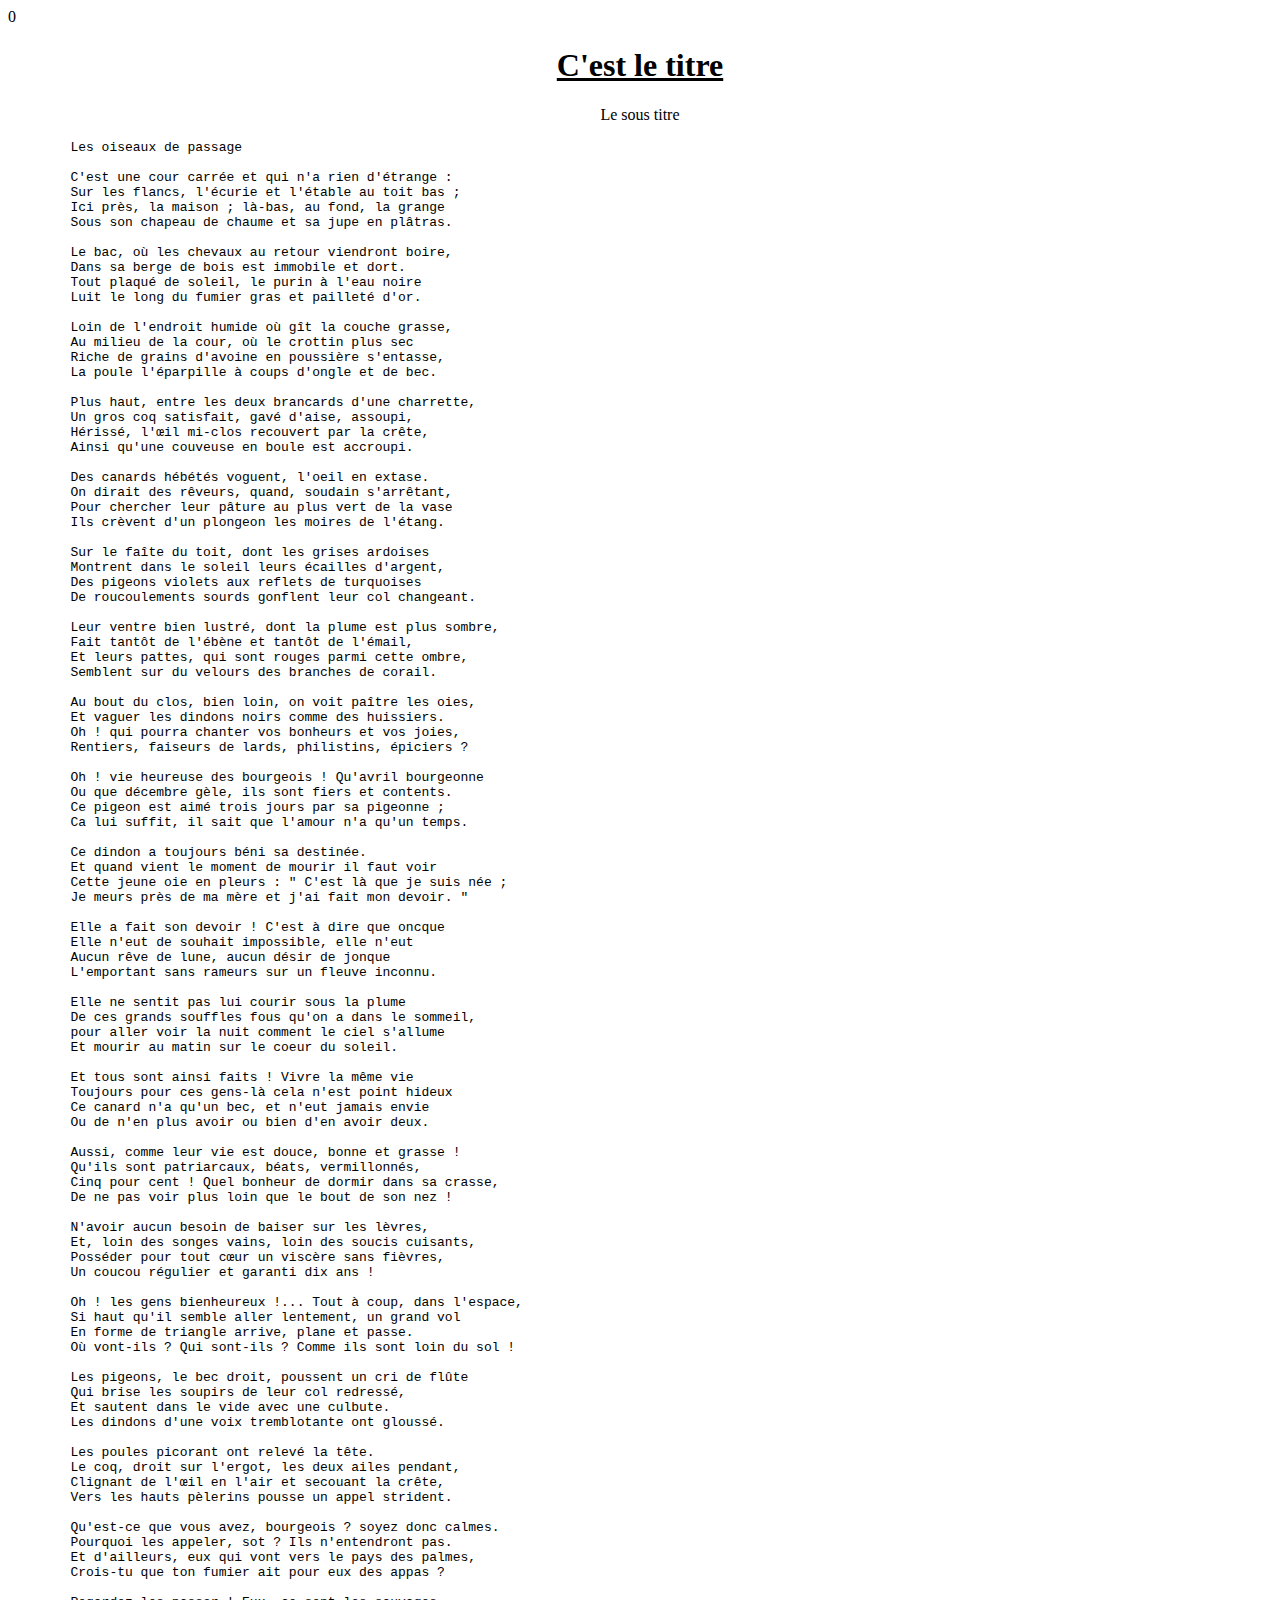
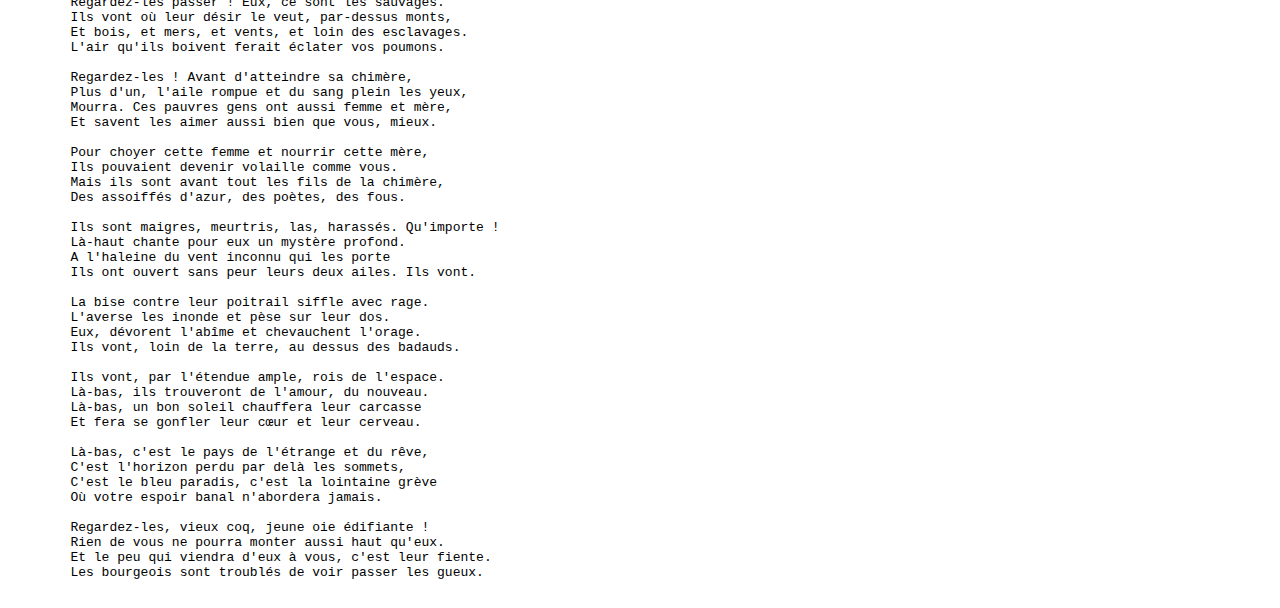
==== indexx.html @ 330093bf "ajout style" ====
<!DOCTYPE html>
<html lang="en">
<head>
    <meta charset="UTF-8">
    <meta name="viewport" content="width=device-width, initial-scale=1.0">
    <link rel="stylesheet" href="style.css">
    <title>Document</title>
</head>
<body>
    <div id="compteur">0</div>
        <div class="centre">
        <h1>C'est le titre</h1>
        <p>Le sous titre</p>
        </div>
        
    <pre id="poeme">
        Les oiseaux de passage

        C'est une cour carrée et qui n'a rien d'étrange :
        Sur les flancs, l'écurie et l'étable au toit bas ;
        Ici près, la maison ; là-bas, au fond, la grange
        Sous son chapeau de chaume et sa jupe en plâtras.
        
        Le bac, où les chevaux au retour viendront boire,
        Dans sa berge de bois est immobile et dort.
        Tout plaqué de soleil, le purin à l'eau noire
        Luit le long du fumier gras et pailleté d'or.
        
        Loin de l'endroit humide où gît la couche grasse,
        Au milieu de la cour, où le crottin plus sec
        Riche de grains d'avoine en poussière s'entasse,
        La poule l'éparpille à coups d'ongle et de bec.
        
        Plus haut, entre les deux brancards d'une charrette,
        Un gros coq satisfait, gavé d'aise, assoupi,
        Hérissé, l'œil mi-clos recouvert par la crête,
        Ainsi qu'une couveuse en boule est accroupi.
        
        Des canards hébétés voguent, l'oeil en extase.
        On dirait des rêveurs, quand, soudain s'arrêtant,
        Pour chercher leur pâture au plus vert de la vase
        Ils crèvent d'un plongeon les moires de l'étang.
        
        Sur le faîte du toit, dont les grises ardoises
        Montrent dans le soleil leurs écailles d'argent,
        Des pigeons violets aux reflets de turquoises
        De roucoulements sourds gonflent leur col changeant.
        
        Leur ventre bien lustré, dont la plume est plus sombre,
        Fait tantôt de l'ébène et tantôt de l'émail,
        Et leurs pattes, qui sont rouges parmi cette ombre,
        Semblent sur du velours des branches de corail.
        
        Au bout du clos, bien loin, on voit paître les oies,
        Et vaguer les dindons noirs comme des huissiers.
        Oh ! qui pourra chanter vos bonheurs et vos joies,
        Rentiers, faiseurs de lards, philistins, épiciers ?
        
        Oh ! vie heureuse des bourgeois ! Qu'avril bourgeonne
        Ou que décembre gèle, ils sont fiers et contents.
        Ce pigeon est aimé trois jours par sa pigeonne ;
        Ca lui suffit, il sait que l'amour n'a qu'un temps.
        
        Ce dindon a toujours béni sa destinée.
        Et quand vient le moment de mourir il faut voir
        Cette jeune oie en pleurs : " C'est là que je suis née ;
        Je meurs près de ma mère et j'ai fait mon devoir. "
        
        Elle a fait son devoir ! C'est à dire que oncque
        Elle n'eut de souhait impossible, elle n'eut
        Aucun rêve de lune, aucun désir de jonque
        L'emportant sans rameurs sur un fleuve inconnu.
        
        Elle ne sentit pas lui courir sous la plume
        De ces grands souffles fous qu'on a dans le sommeil,
        pour aller voir la nuit comment le ciel s'allume
        Et mourir au matin sur le coeur du soleil.
        
        Et tous sont ainsi faits ! Vivre la même vie
        Toujours pour ces gens-là cela n'est point hideux
        Ce canard n'a qu'un bec, et n'eut jamais envie
        Ou de n'en plus avoir ou bien d'en avoir deux.
        
        Aussi, comme leur vie est douce, bonne et grasse !
        Qu'ils sont patriarcaux, béats, vermillonnés,
        Cinq pour cent ! Quel bonheur de dormir dans sa crasse,
        De ne pas voir plus loin que le bout de son nez !
        
        N'avoir aucun besoin de baiser sur les lèvres,
        Et, loin des songes vains, loin des soucis cuisants,
        Posséder pour tout cœur un viscère sans fièvres,
        Un coucou régulier et garanti dix ans !
        
        Oh ! les gens bienheureux !... Tout à coup, dans l'espace,
        Si haut qu'il semble aller lentement, un grand vol
        En forme de triangle arrive, plane et passe.
        Où vont-ils ? Qui sont-ils ? Comme ils sont loin du sol !
        
        Les pigeons, le bec droit, poussent un cri de flûte
        Qui brise les soupirs de leur col redressé,
        Et sautent dans le vide avec une culbute.
        Les dindons d'une voix tremblotante ont gloussé.
        
        Les poules picorant ont relevé la tête.
        Le coq, droit sur l'ergot, les deux ailes pendant,
        Clignant de l'œil en l'air et secouant la crête,
        Vers les hauts pèlerins pousse un appel strident.
        
        Qu'est-ce que vous avez, bourgeois ? soyez donc calmes.
        Pourquoi les appeler, sot ? Ils n'entendront pas.
        Et d'ailleurs, eux qui vont vers le pays des palmes,
        Crois-tu que ton fumier ait pour eux des appas ?
        
        Regardez-les passer ! Eux, ce sont les sauvages.
        Ils vont où leur désir le veut, par-dessus monts,
        Et bois, et mers, et vents, et loin des esclavages.
        L'air qu'ils boivent ferait éclater vos poumons.
        
        Regardez-les ! Avant d'atteindre sa chimère,
        Plus d'un, l'aile rompue et du sang plein les yeux,
        Mourra. Ces pauvres gens ont aussi femme et mère,
        Et savent les aimer aussi bien que vous, mieux.
        
        Pour choyer cette femme et nourrir cette mère,
        Ils pouvaient devenir volaille comme vous.
        Mais ils sont avant tout les fils de la chimère,
        Des assoiffés d'azur, des poètes, des fous.
        
        Ils sont maigres, meurtris, las, harassés. Qu'importe !
        Là-haut chante pour eux un mystère profond.
        A l'haleine du vent inconnu qui les porte
        Ils ont ouvert sans peur leurs deux ailes. Ils vont.
        
        La bise contre leur poitrail siffle avec rage.
        L'averse les inonde et pèse sur leur dos.
        Eux, dévorent l'abîme et chevauchent l'orage.
        Ils vont, loin de la terre, au dessus des badauds.
        
        Ils vont, par l'étendue ample, rois de l'espace.
        Là-bas, ils trouveront de l'amour, du nouveau.
        Là-bas, un bon soleil chauffera leur carcasse
        Et fera se gonfler leur cœur et leur cerveau.
        
        Là-bas, c'est le pays de l'étrange et du rêve,
        C'est l'horizon perdu par delà les sommets,
        C'est le bleu paradis, c'est la lointaine grève
        Où votre espoir banal n'abordera jamais.
        
        Regardez-les, vieux coq, jeune oie édifiante !
        Rien de vous ne pourra monter aussi haut qu'eux.
        Et le peu qui viendra d'eux à vous, c'est leur fiente.
        Les bourgeois sont troublés de voir passer les gueux.
        </pre>

</body>
</html>
---- style.css ----
h1
{
    text-decoration: underline black;
}
.centre
{
    text-align: center;
}
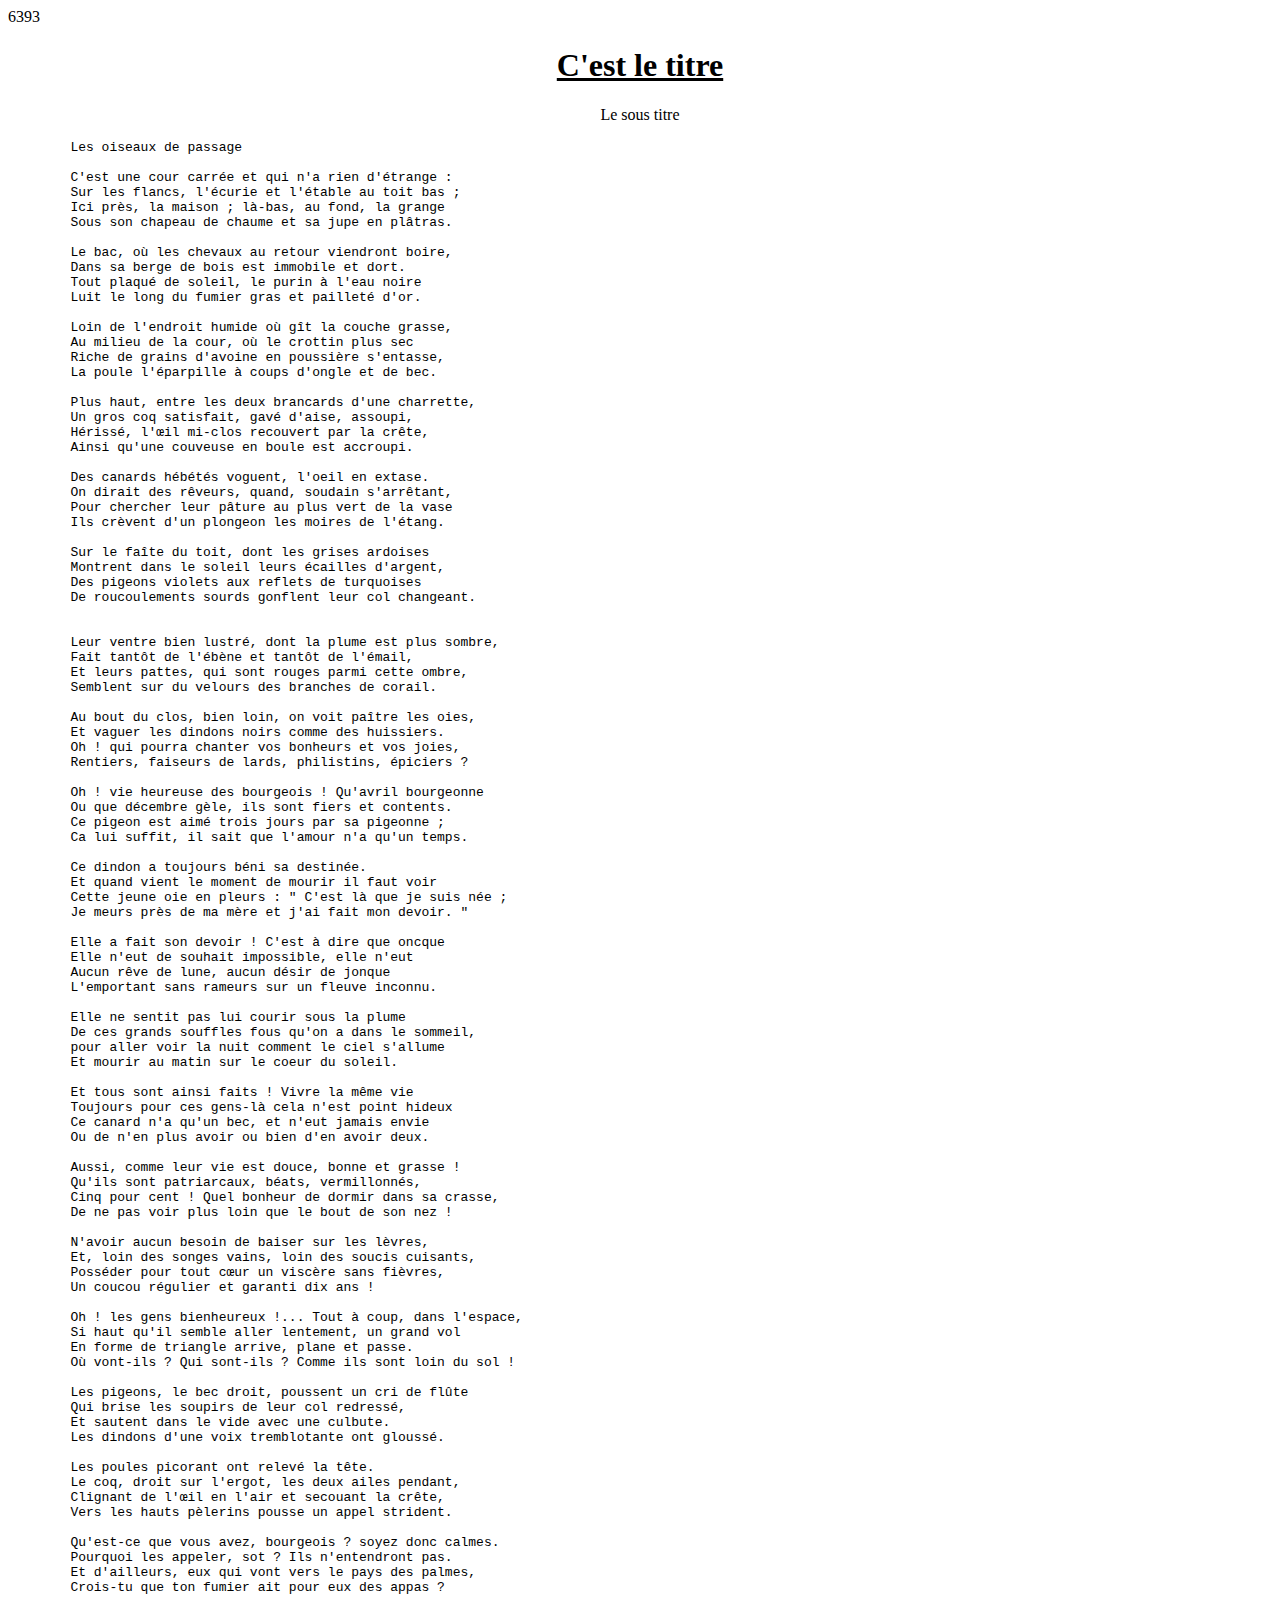
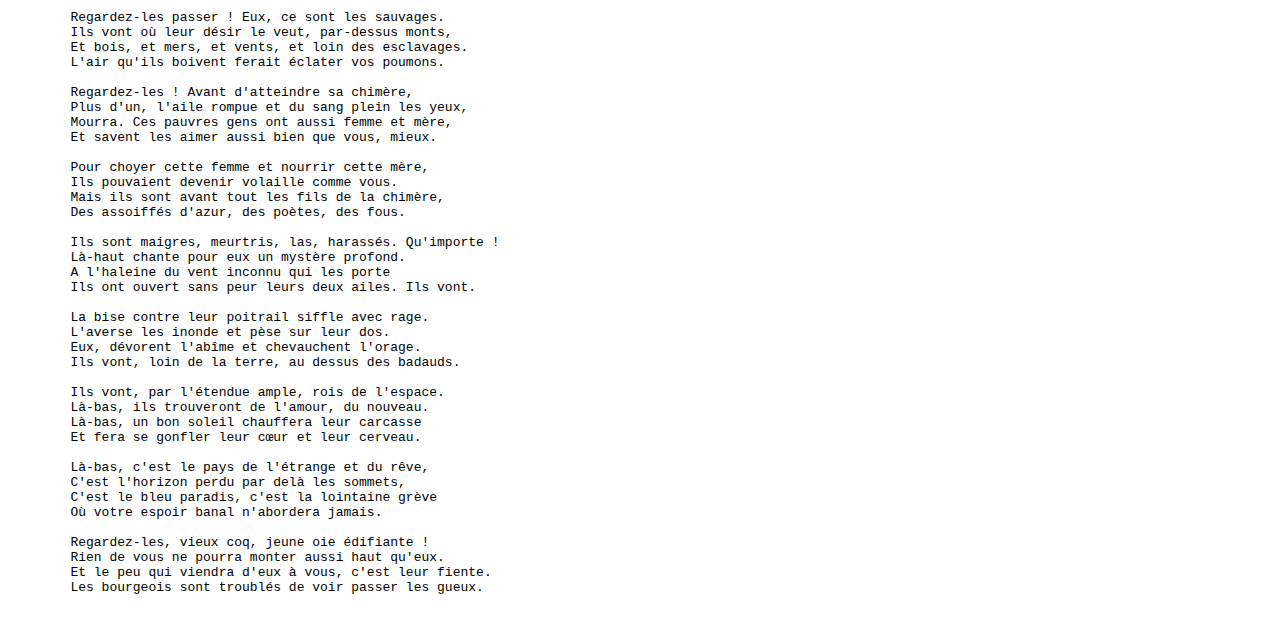
==== commit c79b6218: "ajout java" ====
--- a/indexx.html
+++ b/indexx.html
@@ -7,6 +7,7 @@
     <title>Document</title>
 </head>
 <body>
+
     <div id="compteur">0</div>
         <div class="centre">
         <h1>C'est le titre</h1>
@@ -45,6 +46,7 @@
         Montrent dans le soleil leurs écailles d'argent,
         Des pigeons violets aux reflets de turquoises
         De roucoulements sourds gonflent leur col changeant.
+    
         
         Leur ventre bien lustré, dont la plume est plus sombre,
         Fait tantôt de l'ébène et tantôt de l'émail,
@@ -151,6 +153,8 @@
         Et le peu qui viendra d'eux à vous, c'est leur fiente.
         Les bourgeois sont troublés de voir passer les gueux.
         </pre>
+        <script src="js/script.js"></script>
+
 
 </body>
 </html>